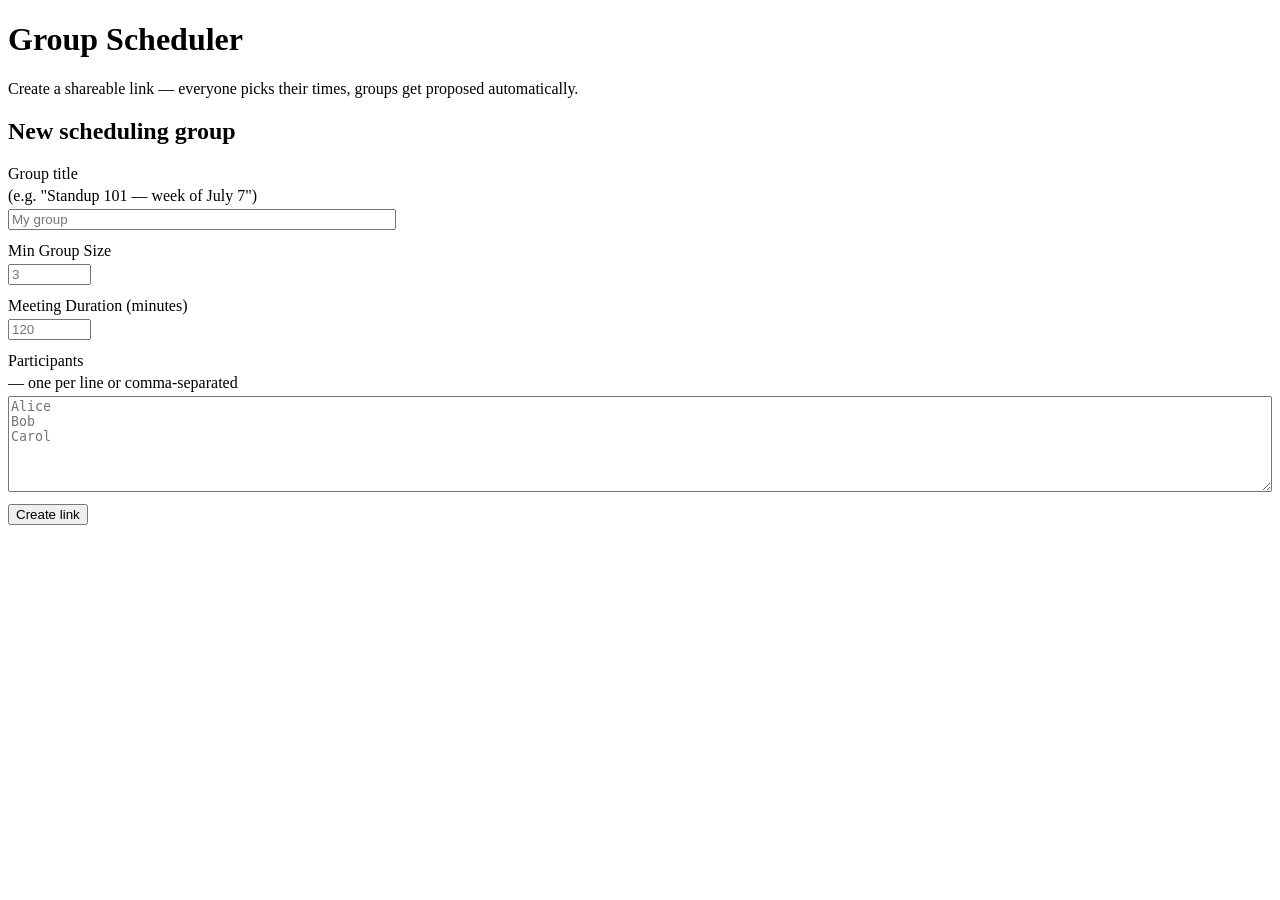
==== src/app/templates/index.html @ 9f6427ca "Initial commit" ====
<!DOCTYPE html>
<html lang="en">
<head>
  <meta charset="utf-8" />
  <title>Group Scheduler</title>
  <link rel="stylesheet" href="/static/styles.css" />
</head>
<body>
  <header>
    <h1>Group Scheduler</h1>
    <p class="muted">Create a shareable link — everyone picks their times, groups get proposed automatically.</p>
  </header>

  <section class="panel">
    <h2>New scheduling group</h2>
    <form method="post" action="/session/init">
      <label style="display:flex;flex-direction:column;gap:.25rem;margin-bottom:.75rem">
        Group title <span class="muted">(e.g. "Standup 101 — week of July 7")</span>
        <input type="text" name="title" placeholder="My group" style="max-width:380px"/>
      </label>
      <label style="display:flex;flex-direction:column;gap:.25rem;margin-bottom:.75rem">
        Min Group Size
        <input type="text" id="min_group_size" name="min_group_size" placeholder="3" style="max-width:75px">
      </label>
      <label style="display:flex;flex-direction:column;gap:.25rem;margin-bottom:.75rem">
        Meeting Duration (minutes)
        <input type="text" id="session_duration" name="session_duration" placeholder="120" style="max-width:75px">
      </label>
      <label style="display:flex;flex-direction:column;gap:.25rem;margin-bottom:.75rem">
        Participants <span class="muted">— one per line or comma-separated</span>
        <textarea name="names" rows="6" placeholder="Alice&#10;Bob&#10;Carol" required></textarea>
      </label>
      <div class="form-actions">
        <button type="submit" class="primary">Create link</button>
      </div>
    </form>
  </section>

</body>
</html>
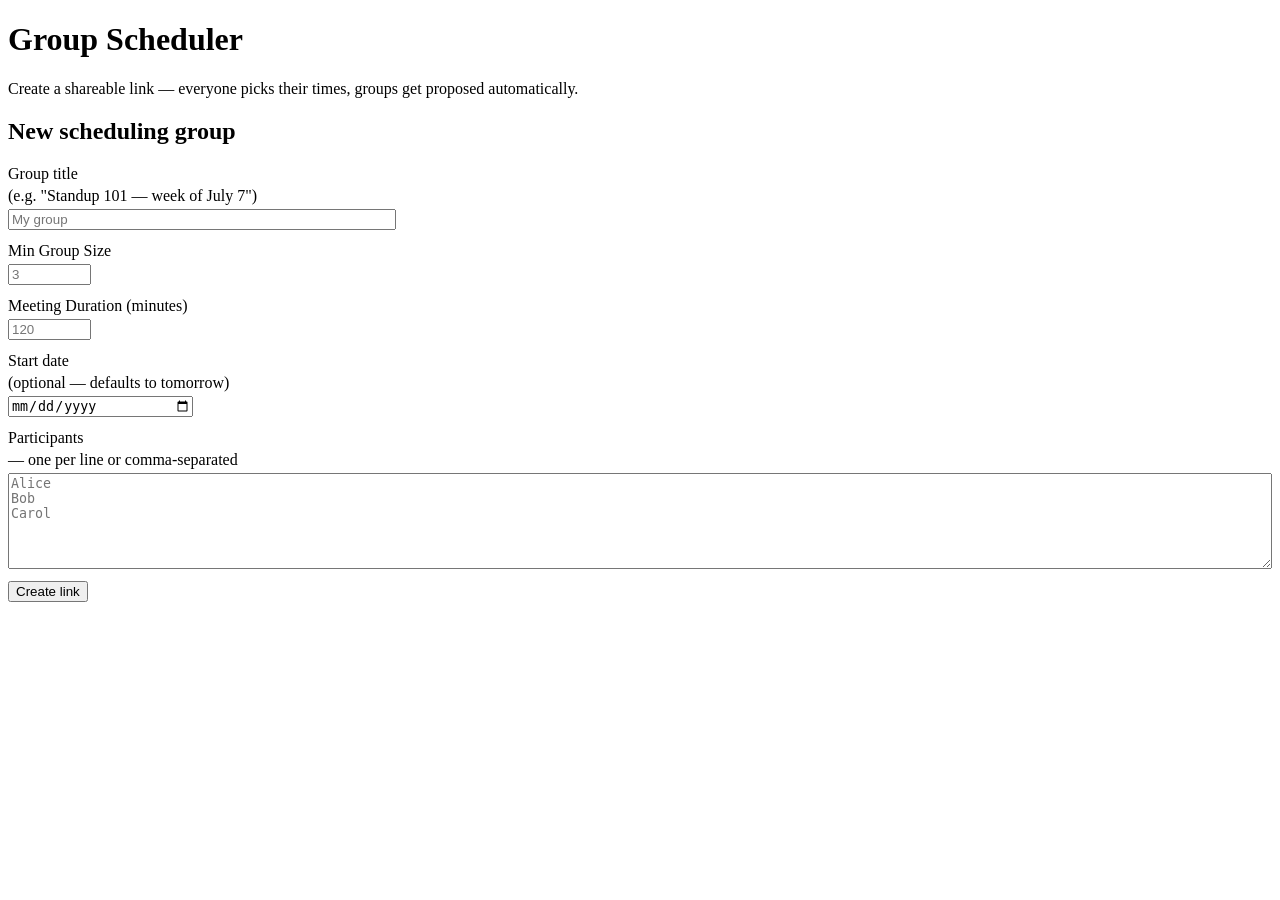
==== commit a7731aa9: "update to show all availabilty and change to 12 hr clock" ====
--- a/src/app/templates/index.html
+++ b/src/app/templates/index.html
@@ -27,6 +27,10 @@
         <input type="text" id="session_duration" name="session_duration" placeholder="120" style="max-width:75px">
       </label>
       <label style="display:flex;flex-direction:column;gap:.25rem;margin-bottom:.75rem">
+        Start date <span class="muted">(optional — defaults to tomorrow)</span>
+        <input type="date" name="week_start_date" style="max-width:180px"/>
+      </label>
+      <label style="display:flex;flex-direction:column;gap:.25rem;margin-bottom:.75rem">
         Participants <span class="muted">— one per line or comma-separated</span>
         <textarea name="names" rows="6" placeholder="Alice&#10;Bob&#10;Carol" required></textarea>
       </label>
